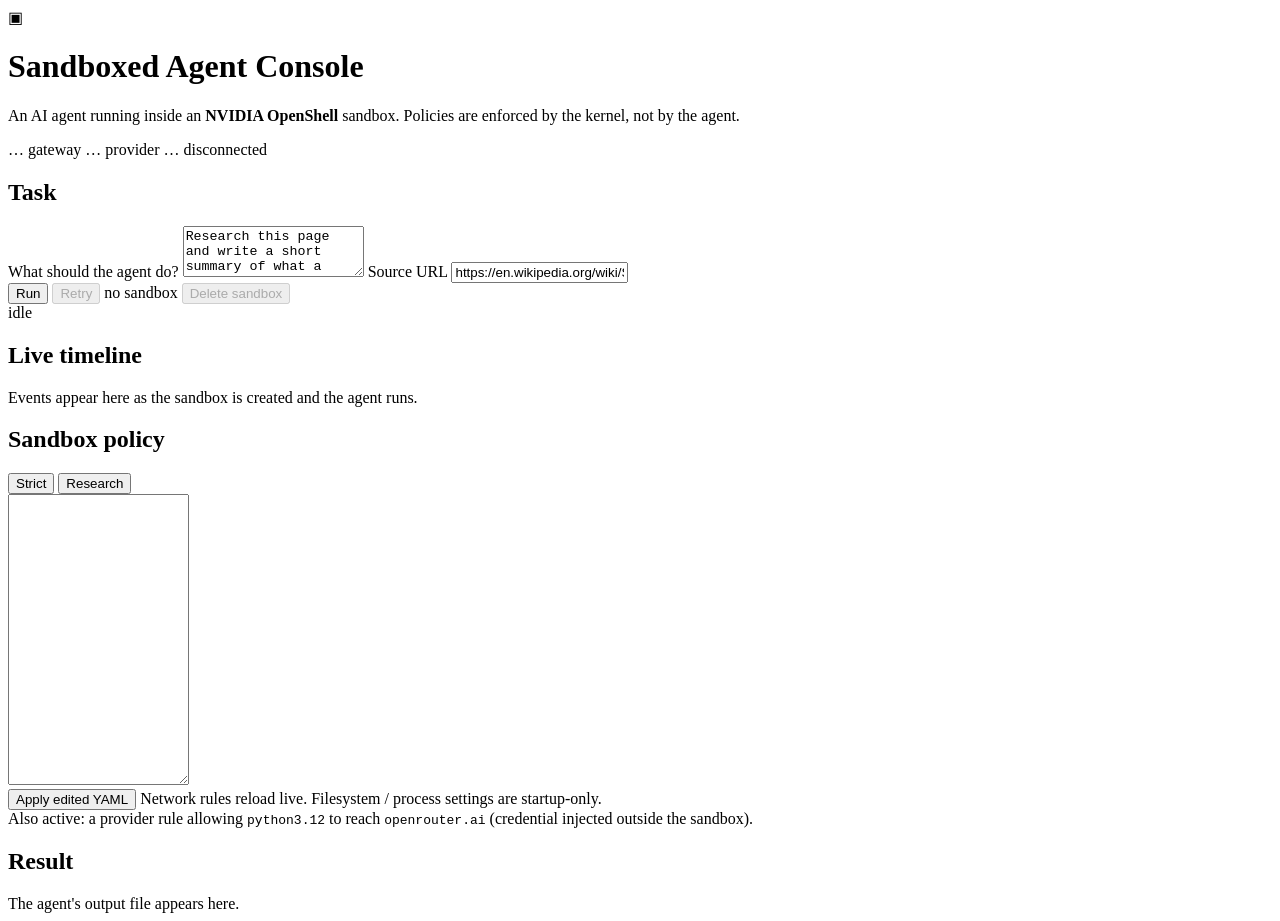
==== app/static/index.html @ ca738ad1 "Sandboxed Agent Console on NVIDIA OpenShell v0.1.7 FastAPI + WebSocket console where an agent runs i" ====
<!doctype html>
<html lang="en">
<head>
  <meta charset="utf-8">
  <meta name="viewport" content="width=device-width, initial-scale=1">
  <title>Sandboxed Agent Console · OpenShell</title>
  <link rel="stylesheet" href="/static/style.css">
</head>
<body>
  <header>
    <div class="brand">
      <span class="logo">▣</span>
      <div>
        <h1>Sandboxed Agent Console</h1>
        <p>An AI agent running inside an <b>NVIDIA OpenShell</b> sandbox. Policies are enforced by the kernel, not by the agent.</p>
      </div>
    </div>
    <div class="pills">
      <span id="pill-mode" class="pill">…</span>
      <span id="pill-gw" class="pill">gateway …</span>
      <span id="pill-prov" class="pill">provider …</span>
      <span id="pill-conn" class="pill bad">disconnected</span>
    </div>
  </header>

  <div id="banner" class="banner hidden"></div>

  <main>
    <section class="col-left">
      <div class="card">
        <h2>Task</h2>
        <label for="task">What should the agent do?</label>
        <textarea id="task" rows="3">Research this page and write a short summary of what a sandbox is in computer security.</textarea>
        <label for="url">Source URL</label>
        <input id="url" type="text" value="https://en.wikipedia.org/wiki/Sandbox_(computer_security)">
        <div class="row">
          <button id="btn-run" class="primary">Run</button>
          <button id="btn-retry" disabled>Retry</button>
          <span class="spacer"></span>
          <span id="sb-name" class="muted">no sandbox</span>
          <button id="btn-del" class="ghost" disabled title="Delete the sandbox">Delete sandbox</button>
        </div>
        <div class="statusline"><span id="status-dot" class="dot"></span><span id="status-text">idle</span></div>
      </div>

      <div class="card grow">
        <h2>Live timeline</h2>
        <div id="timeline" class="timeline"><div class="empty">Events appear here as the sandbox is created and the agent runs.</div></div>
      </div>
    </section>

    <section class="col-right">
      <div class="card">
        <div class="card-head">
          <h2>Sandbox policy</h2>
          <span id="pol-meta" class="muted"></span>
        </div>
        <div class="row presets">
          <button id="btn-strict" class="preset">Strict</button>
          <button id="btn-research" class="preset">Research</button>
          <span class="spacer"></span>
          <span id="apply-time" class="badge hidden"></span>
        </div>
        <textarea id="policy" class="mono" rows="19" spellcheck="false"></textarea>
        <div class="row">
          <button id="btn-apply">Apply edited YAML</button>
          <span class="muted small">Network rules reload live. Filesystem / process settings are startup-only.</span>
        </div>
        <div class="note">Also active: a provider rule allowing <code>python3.12</code> to reach <code>openrouter.ai</code> (credential injected outside the sandbox).</div>
      </div>

      <div class="card">
        <h2>Result</h2>
        <div id="result" class="result"><div class="empty">The agent's output file appears here.</div></div>
      </div>
    </section>
  </main>
  <script src="/static/app.js"></script>
</body>
</html>
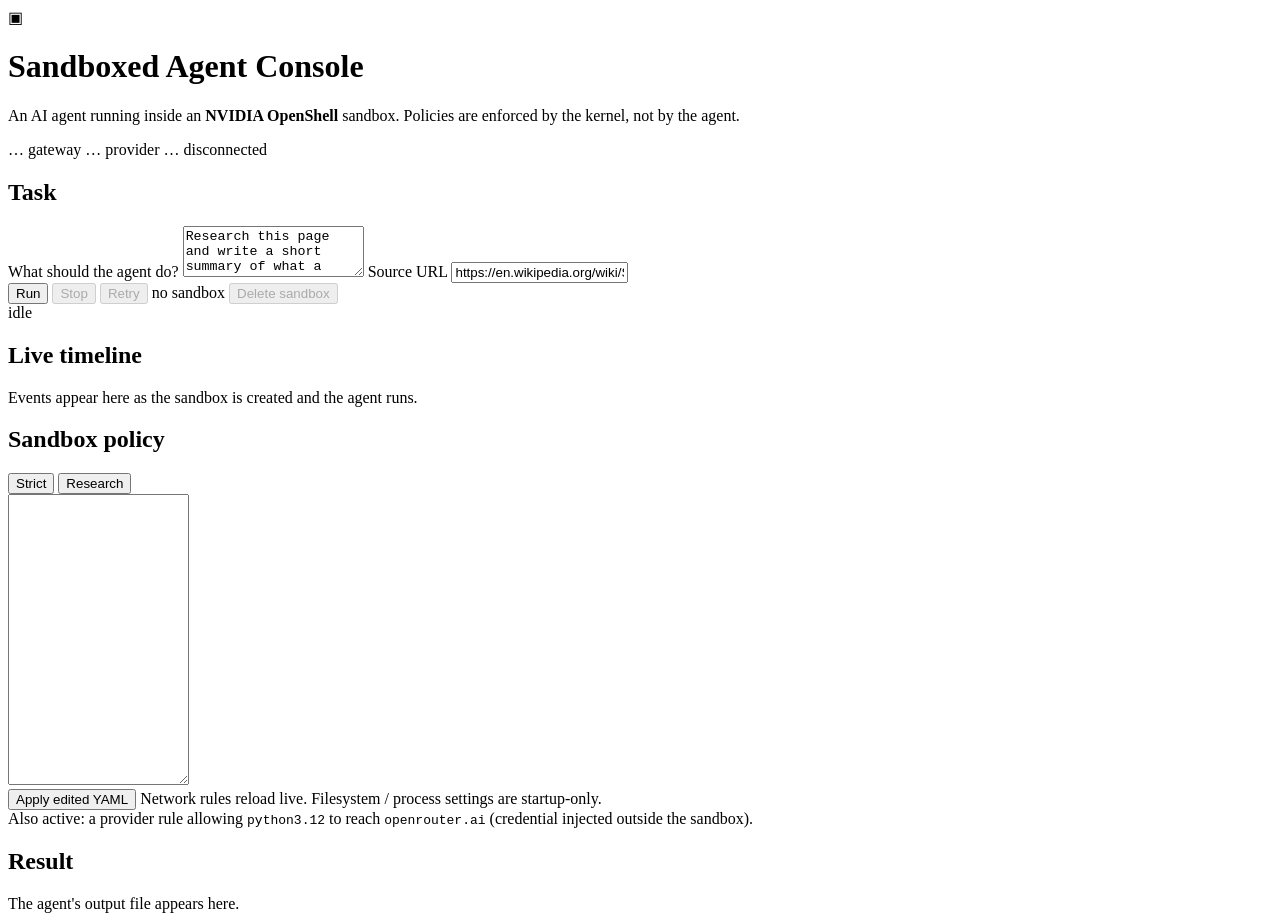
==== commit 1e54fc9b: "Add Stop kill switch and agent loop guards - Stop button/WS message cancels a running agent bypassin" ====
--- a/app/static/index.html
+++ b/app/static/index.html
@@ -35,6 +35,7 @@
         <input id="url" type="text" value="https://en.wikipedia.org/wiki/Sandbox_(computer_security)">
         <div class="row">
           <button id="btn-run" class="primary">Run</button>
+          <button id="btn-stop" class="danger" disabled title="Kill the running agent immediately">Stop</button>
           <button id="btn-retry" disabled>Retry</button>
           <span class="spacer"></span>
           <span id="sb-name" class="muted">no sandbox</span>
